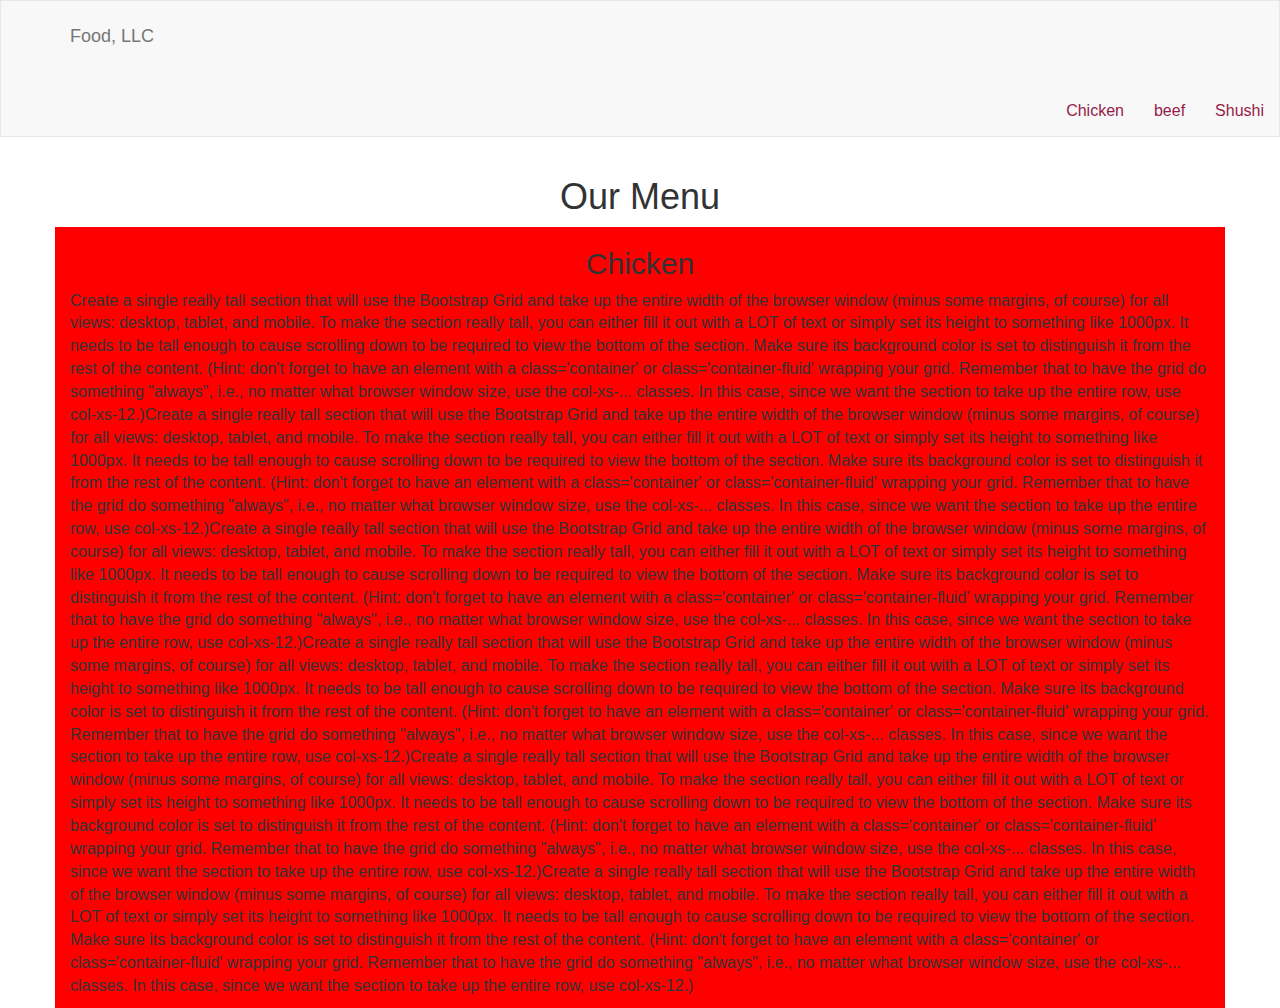
==== module-3-solution/index.html @ 2cd13f24 "module3solutions" ====
<!doctype html>
<html lang="en">
  <head>
    <meta charset="utf-8">
    <meta http-equiv="X-UA-Compatible" content="IE=edge">
    <meta name="viewport" content="width=device-width, initial-scale=1">

    <!-- HTML5 shim and Respond.js for IE8 support of HTML5 elements and media queries -->
    <!-- WARNING: Respond.js doesn't work if you view the page via file:// -->
    <!--[if lt IE 9]>
      <script src="https://oss.maxcdn.com/html5shiv/3.7.2/html5shiv.min.js"></script>
      <script src="https://oss.maxcdn.com/respond/1.4.2/respond.min.js"></script>
    <![endif]-->

    <title>Boostrap Starter Page</title>
    <link rel="stylesheet" href="css/bootstrap.min.css">
    <link rel="stylesheet" href="./styles.css">
  </head>
<body>


  <!-- jQuery (Bootstrap JS plugins depend on it) -->


<header>
	
	<nav id="header-nav" class="navbar navbar-default" >
		<div class="container">
			<div class="navbar-brand">Food, LLC  </div>

		</div>
		
          <button type="button" class="navbar-toggle collapsed  " data-toggle="collapse" data-target="#collapse-nav" aria-expanded="false">
            <span class="sr-only">Toggle navigation</span>
            <span class="icon-bar"></span>
            <span class="icon-bar"></span>
            <span class="icon-bar"></span>
          </button>
        </div>


  <div id="collapse-nav" class="collapse navbar-collapse">
           <ul id="nav-list" class="nav navbar-nav navbar-right">
            <li>
              <a href="#">
                <span  ></span><br class="hidden-xs"> Chicken</a>
            </li>
            <li>
              <a href="#">
                <span ></span><br class="hidden-xs"> beef</a>
            </li>
            <li>
              <a href="#">
                <span></span><br class="hidden-xs"> Shushi</a>
            </li>
           
          </ul><!-- #nav-list -->
        </div><!-- .collapse .navbar-collapse -->
      </div><!-- .container -->
</nav>
</header>


<div class="container">
		
		
				<h1 id="heading" class=" text-center">Our Menu</h1>
	<div class="row">
		<div class="col-xs-12">
			<h2 class="text-center">Chicken</h2>
			<p>Create a single really tall section that will use the Bootstrap Grid and take up the entire width of the browser window (minus some margins, of course) for all views: desktop, tablet, and mobile. To make the section really tall, you can either fill it out with a LOT of text or simply set its height to something like 1000px. It needs to be tall enough to cause scrolling down to be required to view the bottom of the section. Make sure its background color is set to distinguish it from the rest of the content. (Hint: don't forget to have an element with a class='container' or class='container-fluid' wrapping your grid. Remember that to have the grid do something "always", i.e., no matter what browser window size, use the col-xs-... classes. In this case, since we want the section to take up the entire row, use col-xs-12.)Create a single really tall section that will use the Bootstrap Grid and take up the entire width of the browser window (minus some margins, of course) for all views: desktop, tablet, and mobile. To make the section really tall, you can either fill it out with a LOT of text or simply set its height to something like 1000px. It needs to be tall enough to cause scrolling down to be required to view the bottom of the section. Make sure its background color is set to distinguish it from the rest of the content. (Hint: don't forget to have an element with a class='container' or class='container-fluid' wrapping your grid. Remember that to have the grid do something "always", i.e., no matter what browser window size, use the col-xs-... classes. In this case, since we want the section to take up the entire row, use col-xs-12.)Create a single really tall section that will use the Bootstrap Grid and take up the entire width of the browser window (minus some margins, of course) for all views: desktop, tablet, and mobile. To make the section really tall, you can either fill it out with a LOT of text or simply set its height to something like 1000px. It needs to be tall enough to cause scrolling down to be required to view the bottom of the section. Make sure its background color is set to distinguish it from the rest of the content. (Hint: don't forget to have an element with a class='container' or class='container-fluid' wrapping your grid. Remember that to have the grid do something "always", i.e., no matter what browser window size, use the col-xs-... classes. In this case, since we want the section to take up the entire row, use col-xs-12.)Create a single really tall section that will use the Bootstrap Grid and take up the entire width of the browser window (minus some margins, of course) for all views: desktop, tablet, and mobile. To make the section really tall, you can either fill it out with a LOT of text or simply set its height to something like 1000px. It needs to be tall enough to cause scrolling down to be required to view the bottom of the section. Make sure its background color is set to distinguish it from the rest of the content. (Hint: don't forget to have an element with a class='container' or class='container-fluid' wrapping your grid. Remember that to have the grid do something "always", i.e., no matter what browser window size, use the col-xs-... classes. In this case, since we want the section to take up the entire row, use col-xs-12.)Create a single really tall section that will use the Bootstrap Grid and take up the entire width of the browser window (minus some margins, of course) for all views: desktop, tablet, and mobile. To make the section really tall, you can either fill it out with a LOT of text or simply set its height to something like 1000px. It needs to be tall enough to cause scrolling down to be required to view the bottom of the section. Make sure its background color is set to distinguish it from the rest of the content. (Hint: don't forget to have an element with a class='container' or class='container-fluid' wrapping your grid. Remember that to have the grid do something "always", i.e., no matter what browser window size, use the col-xs-... classes. In this case, since we want the section to take up the entire row, use col-xs-12.)Create a single really tall section that will use the Bootstrap Grid and take up the entire width of the browser window (minus some margins, of course) for all views: desktop, tablet, and mobile. To make the section really tall, you can either fill it out with a LOT of text or simply set its height to something like 1000px. It needs to be tall enough to cause scrolling down to be required to view the bottom of the section. Make sure its background color is set to distinguish it from the rest of the content. (Hint: don't forget to have an element with a class='container' or class='container-fluid' wrapping your grid. Remember that to have the grid do something "always", i.e., no matter what browser window size, use the col-xs-... classes. In this case, since we want the section to take up the entire row, use col-xs-12.)

</p>
		</div>
	</div>
			
		
	</div>
	




</body>
  <script src="js/jquery-1.11.3.min.js"></script>

  <script src="js/bootstrap.min.js"></script>

  <script src="js/script.js"></script>

</html>
---- module-3-solution/styles.css ----
body {
  font-size: 16px;
 
  font-family: 'Oxygen', sans-serif;
}

/** HEADER **/
#header-nav {
  
  border-radius: 0;
 
}
.row{
background-color: red;	
}

#logo-img {
  background: url('../images/restaurant-logo_large.png') no-repeat;
  width: 150px;
  height: 150px;
  margin: 10px 15px 10px 0;
}

.navbar-brand {
  padding-top: 25px;
}

.navbar-brand h1 { /* Restaurant name */
  font-family: 'Lora', serif;
  color: #557c3e;
  font-size: 1.5em;
  text-transform: uppercase;
  font-weight: bold;
  text-shadow: 1px 1px 1px #222;
  margin-top: 0;
  margin-bottom: 0;
  line-height: .75;
}
.navbar-brand a:hover, .navbar-brand a:focus {
  text-decoration: none;
}
.navbar-brand p { /* Kosher cert */
  color: #000;
  text-transform: uppercase;
  font-size: .7em;
  margin-top: 15px;
}
.navbar-brand p span { /* Star-K */
  vertical-align: middle;
}

#nav-list {
  margin-top: 10px;
}
#nav-list a {
  color: #951C49;
  text-align: center;
}
#nav-list a:hover {
  background: #E7E7E7;
}
#nav-list a span {
  font-size: 1.8em;
}

.navbar-header button.navbar-toggle, .navbar-header .icon-bar {
  border: 1px solid #61122f;
}
.navbar-header button.navbar-toggle {
  clear: both;
  margin-top: -30px;
}
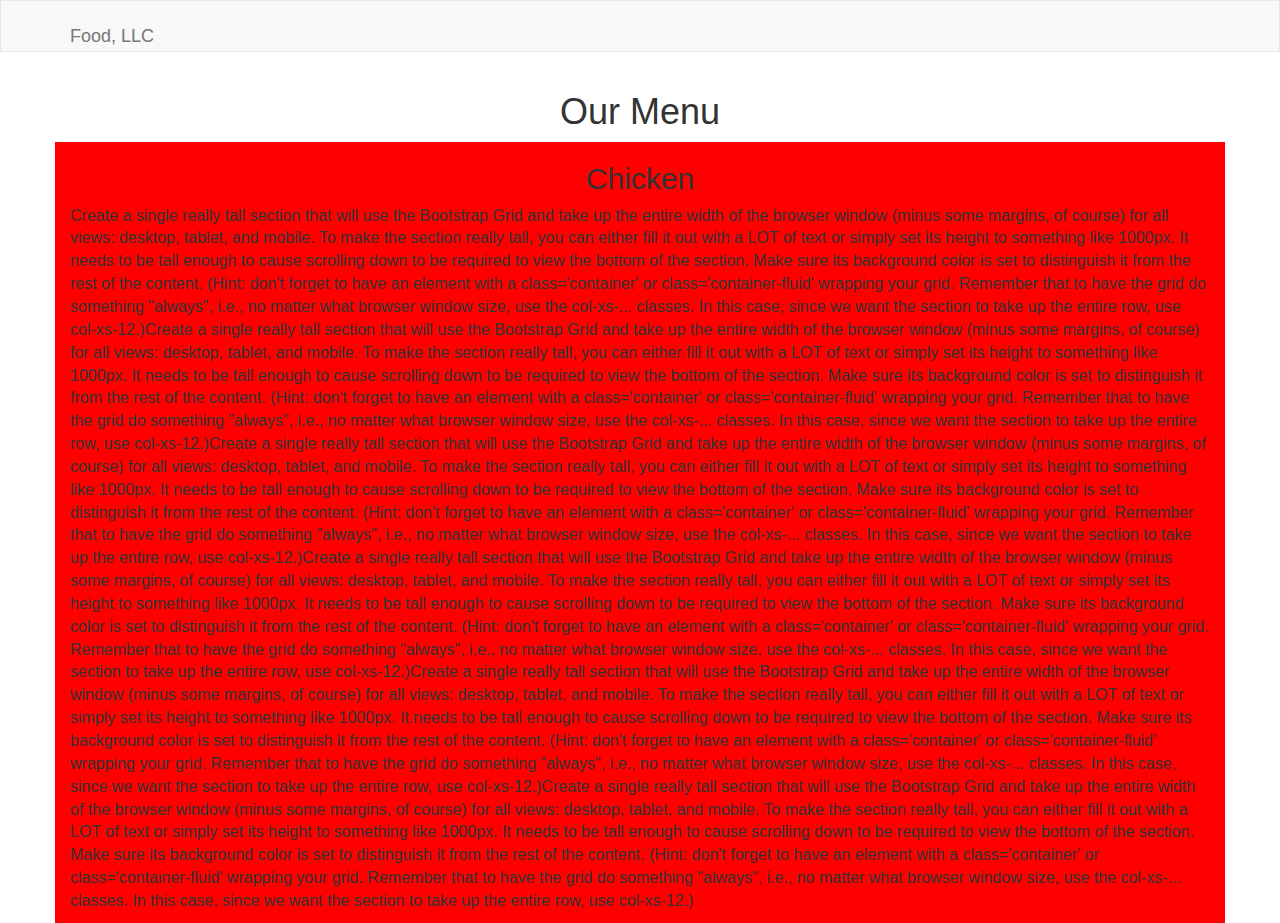
==== commit e43f2ce8: "module3solutions1" ====
--- a/module-3-solution/index.html
+++ b/module-3-solution/index.html
@@ -40,7 +40,7 @@
 
 
   <div id="collapse-nav" class="collapse navbar-collapse">
-           <ul id="nav-list" class="nav navbar-nav navbar-right">
+           <ul id="nav-list" class="nav navbar-nav navbar-right visible-xs">
             <li>
               <a href="#">
                 <span  ></span><br class="hidden-xs"> Chicken</a>
